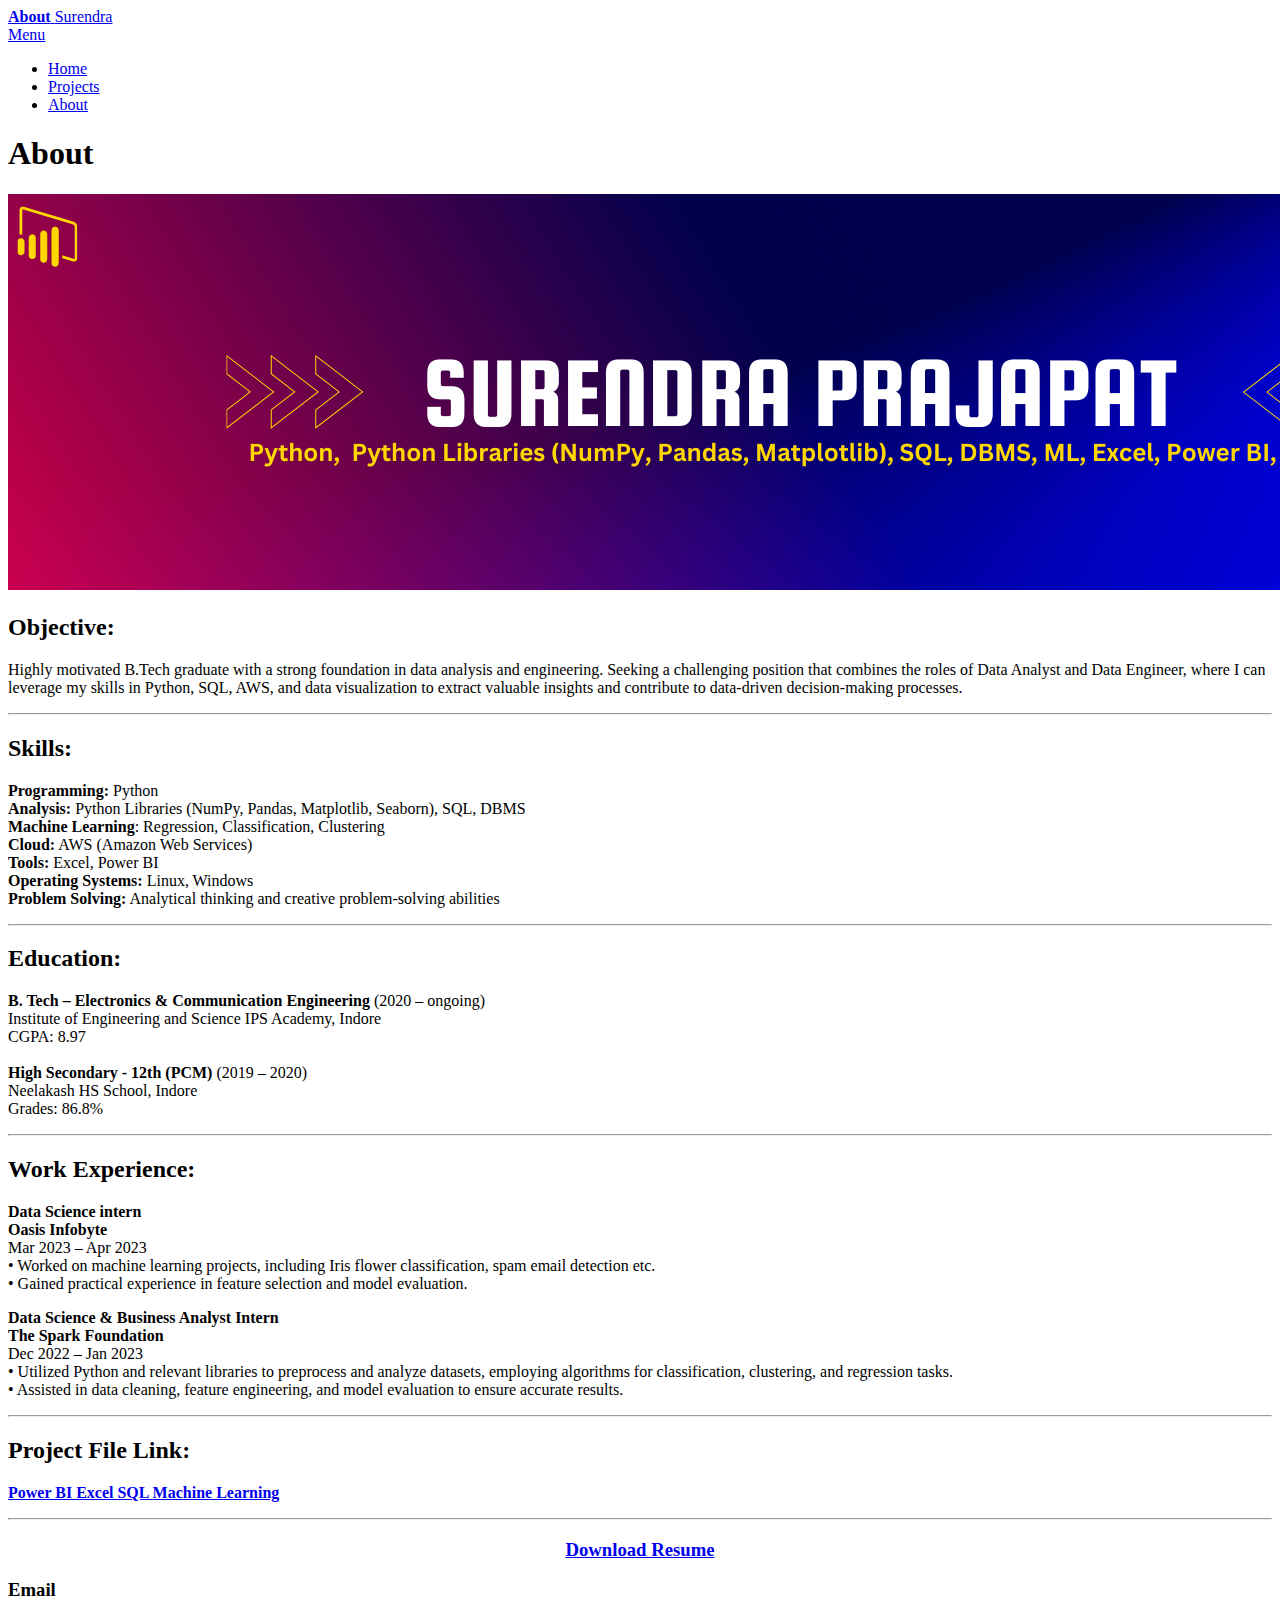
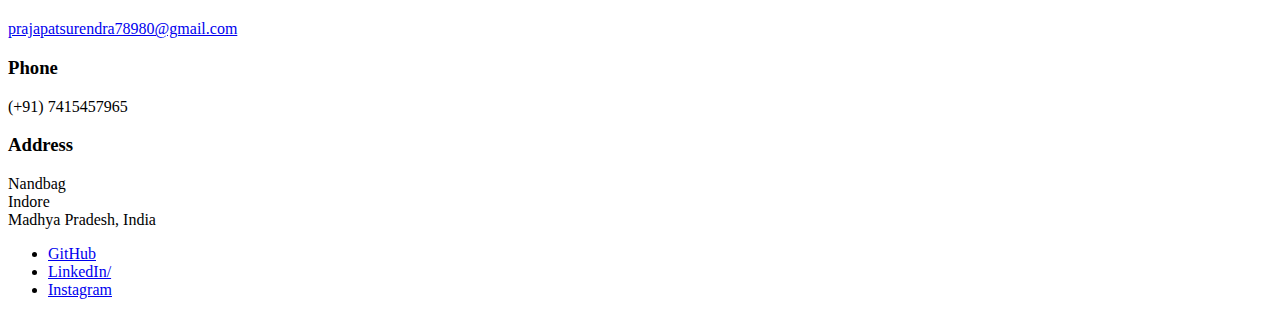
==== generic.html @ 30f55589 "Update generic.html" ====
<!DOCTYPE HTML>
<html>
	<head>
		<title>About-Me</title>
		<meta charset="utf-8" />
		<meta name="viewport" content="width=device-width, initial-scale=1, user-scalable=no" />
		<link rel="stylesheet" href="assets/css/main.css" />
		<noscript><link rel="stylesheet" href="assets/css/noscript.css" /></noscript>
	</head>
	<body class="is-preload">

		<!-- Wrapper -->
			<div id="wrapper">

				<!-- Header -->
					<header id="header">
						<a href="index.html" class="logo"><strong>About</strong> <span>Surendra</span></a>
						<nav>
							<a href="#menu">Menu</a>
						</nav>
					</header>

				<!-- Menu -->
					<nav id="menu">
						<ul class="links">
							<li><a href="index.html">Home</a></li>
							<li><a href="landing.html">Projects</a></li>
							<li><a href="generic.html">About</a></li>

						</ul>
						</ul>
					</nav>

				<!-- Main -->
					<div id="main" class="alt">

						<!-- One -->
							<section id="one">
								<div class="inner">
									<header class="major">
										<h1>About</h1>
									</header>
									<span class="image main"><img src="images/pic12.png" alt="" /></span>
									<h2>Objective:</h2>
									<p>Highly motivated B.Tech graduate with a strong foundation in data analysis and engineering. Seeking a challenging position that combines the roles of Data Analyst and Data Engineer, where I can leverage my skills in Python, SQL, AWS, and data visualization to extract valuable insights and contribute to data-driven decision-making processes.</p>
									<hr>
									
									<h2>Skills:</h2>
									<p><b>Programming:</b> Python<br>
									  <b>Analysis:</b> Python Libraries (NumPy, Pandas, Matplotlib, Seaborn), SQL, DBMS<br>
									  <b>Machine Learning</b>: Regression, Classification, Clustering<br>
									  <b>Cloud:</b> AWS (Amazon Web Services)<br>
									  <b>Tools:</b> Excel, Power BI<br>
									  <b>Operating Systems:</b> Linux, Windows<br>
									  <b>Problem Solving:</b> Analytical thinking and creative problem-solving abilities
									</p>
									<hr>

									<h2>Education:</h2>
									<p><b>B. Tech – Electronics & Communication Engineering</b> (2020 – ongoing)<br>
										Institute of Engineering and Science IPS Academy, Indore<br>
										CGPA: 8.97<br>
										<br>
										<b>High Secondary - 12th (PCM)</b> (2019 – 2020)<br>
										Neelakash HS School, Indore<br>
										Grades: 86.8%
									</p>
									<hr>

									<h2>Work Experience:</h2>
									<p><b>Data Science intern</b><br>
									<b>Oasis Infobyte</b><br>
										Mar 2023 – Apr 2023<br>
										• Worked on machine learning projects, including Iris flower classification, 
										spam email detection etc.<br>
										• Gained practical experience in feature selection and model evaluation.
									</p>
									<p><b>Data Science & Business Analyst Intern</b><br>
									<b>The Spark Foundation</b><br>
										Dec 2022 – Jan 2023<br>
										• Utilized Python and relevant libraries to preprocess and analyze datasets, 
										employing algorithms for classification, clustering, and regression tasks.<br>
										• Assisted in data cleaning, feature engineering, and model evaluation to 
										ensure accurate results.
									</p>
									<hr>

									<h2>Project File Link:</h2>
									<p><a href="https://github.com/Surendraprajapat18/Power_BI_Project" target="_blank" class="button"> <b>Power BI </b></a>
									<a href="https://github.com/Surendraprajapat18/Excel_Project" target="_blank" class="button">  <b>Excel </b></a>
									<a href="https://github.com/Surendraprajapat18/SQL_Project" target="_blank" class="button"> <b>SQL </b></a>
									<a href="https://github.com/Surendraprajapat18/Machine-Learning" target="_blank" class="button"> <b>Machine Learning </b></a></p>
									<hr>


									<center>
										<h3><a href="https://drive.google.com/file/d/1Eab3knZKz5JnLA_uQ_IiEpr7bc7AM0ht/view?usp=share_link" target="_blank" class="button">Download Resume</a></h3>
										
									</center>
									
								</div>
							</section>

					</div>

				<!-- Contact -->
					<section id="contact">
						<div class="inner">
							<section class="split">
								<section>
									<div class="contact-method">
										<span class="icon solid alt fa-envelope"></span>
										<h3>Email</h3>
										<a href="#">prajapatsurendra78980@gmail.com</a>
									</div>
								</section>
								<section>
									<div class="contact-method">
										<span class="icon solid alt fa-phone"></span>
										<h3>Phone</h3>
										<span>(+91) 7415457965</span>
									</div>
								</section>
								<section>
									<div class="contact-method">
										<span class="icon solid alt fa-home"></span>
										<h3>Address</h3>
										<span>Nandbag<br />
										Indore<br />
										Madhya Pradesh, India</span>
									</div>
								</section>
							</section>
						</div>
					</section>

				<!-- Footer -->
					<footer id="footer">
						<div class="inner">
							<ul class="icons">
								<li><a href="https://github.com/Surendraprajapat18" class="icon brands alt fa-github"><span class="label">GitHub</span></a></li>
								<li><a href="https://www.linkedin.com/in/surendraprajapat18" class="icon brands alt fa-linkedin-in"><span class="label">LinkedIn/</span></a></li>
								<li><a href="https://www.instagram.com/thisissurendra17/" class="icon brands alt fa-instagram"><span class="label">Instagram</span></a></li>								
							</ul>
							
						</div>
					</footer>

			</div>

		<!-- Scripts -->
			<script src="assets/js/jquery.min.js"></script>
			<script src="assets/js/jquery.scrolly.min.js"></script>
			<script src="assets/js/jquery.scrollex.min.js"></script>
			<script src="assets/js/browser.min.js"></script>
			<script src="assets/js/breakpoints.min.js"></script>
			<script src="assets/js/util.js"></script>
			<script src="assets/js/main.js"></script>

	</body>
</html>
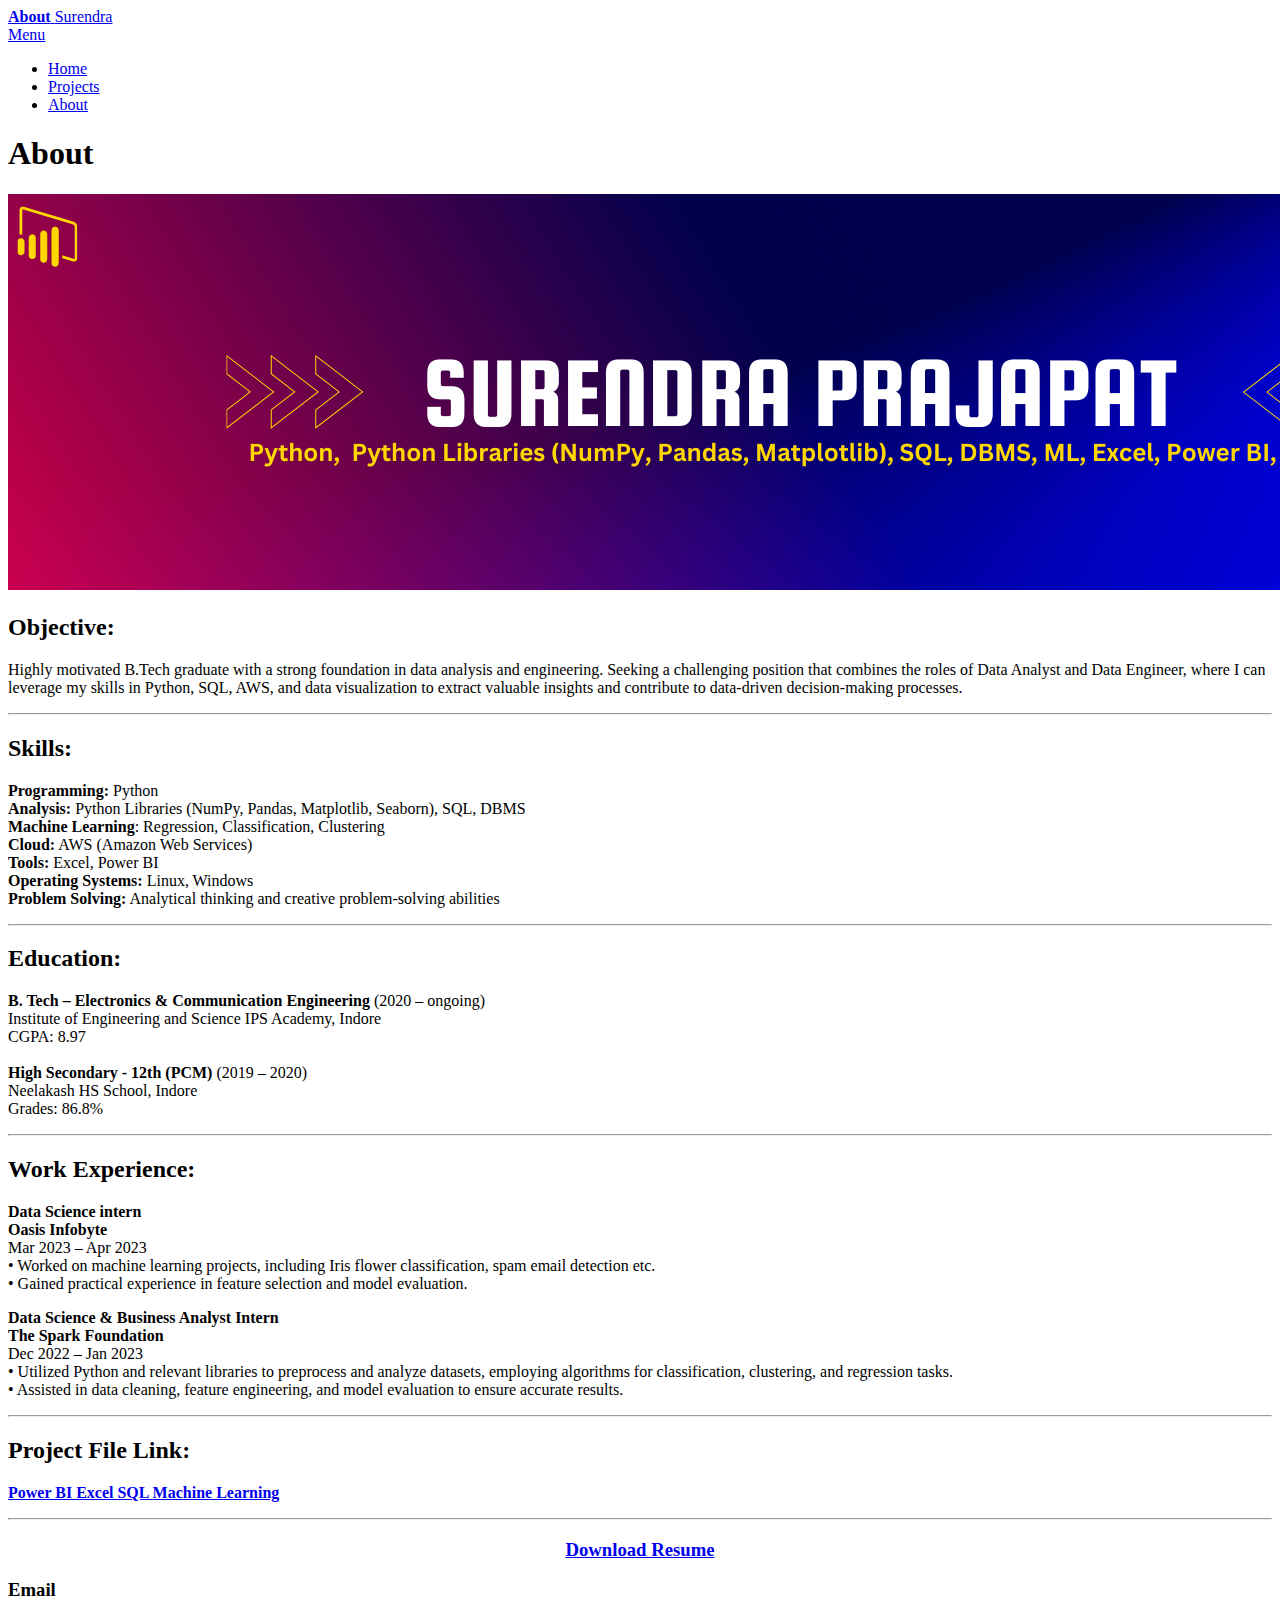
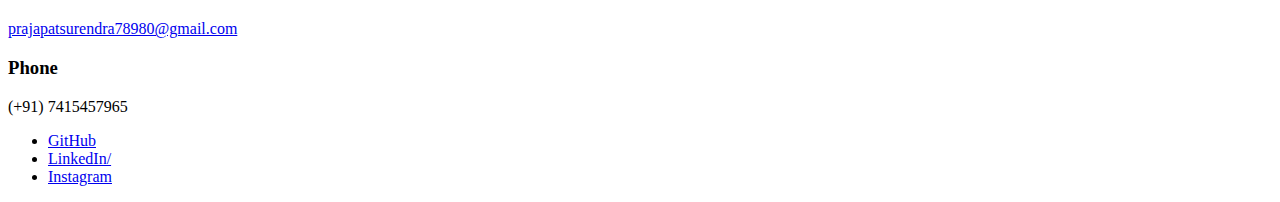
==== commit 92096c0a: "Update generic.html" ====
--- a/generic.html
+++ b/generic.html
@@ -120,7 +120,7 @@
 										<h3>Phone</h3>
 										<span>(+91) 7415457965</span>
 									</div>
-								</section>
+								<!-- </section>
 								<section>
 									<div class="contact-method">
 										<span class="icon solid alt fa-home"></span>
@@ -129,7 +129,7 @@
 										Indore<br />
 										Madhya Pradesh, India</span>
 									</div>
-								</section>
+								</section> -->
 							</section>
 						</div>
 					</section>
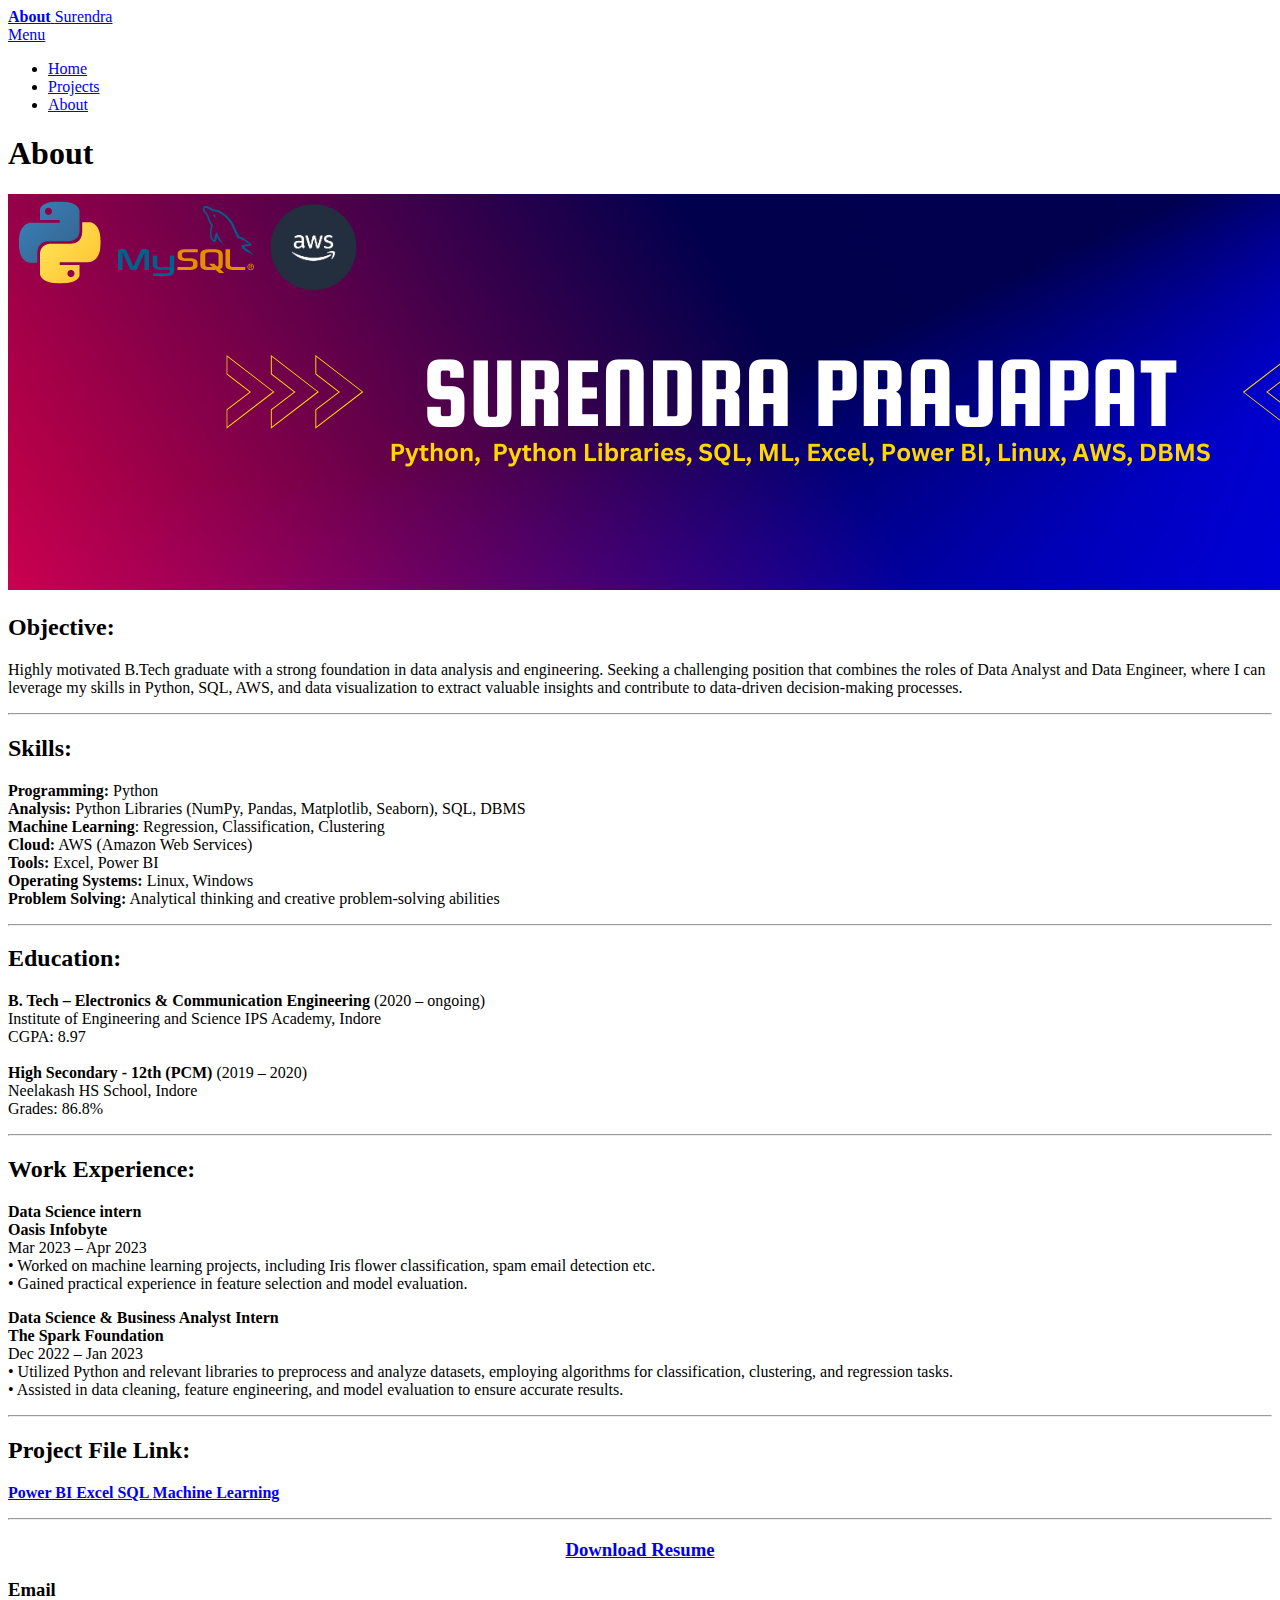
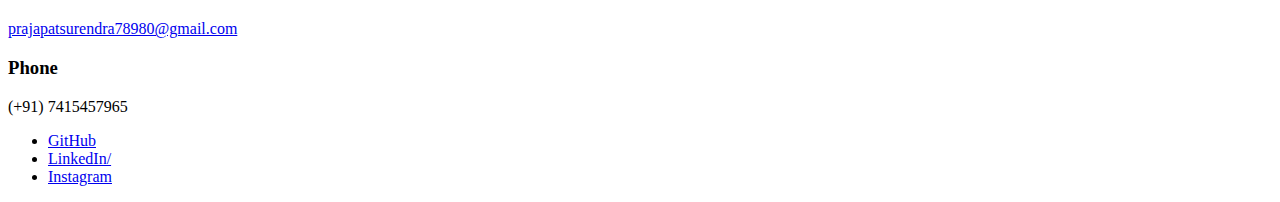
==== commit bf4fc97b: "Update generic.html" ====
--- a/generic.html
+++ b/generic.html
@@ -40,7 +40,7 @@
 									<header class="major">
 										<h1>About</h1>
 									</header>
-									<span class="image main"><img src="images/pic12.png" alt="" /></span>
+									<span class="image main"><img src="images/pic13.png" alt="" /></span>
 									<h2>Objective:</h2>
 									<p>Highly motivated B.Tech graduate with a strong foundation in data analysis and engineering. Seeking a challenging position that combines the roles of Data Analyst and Data Engineer, where I can leverage my skills in Python, SQL, AWS, and data visualization to extract valuable insights and contribute to data-driven decision-making processes.</p>
 									<hr>
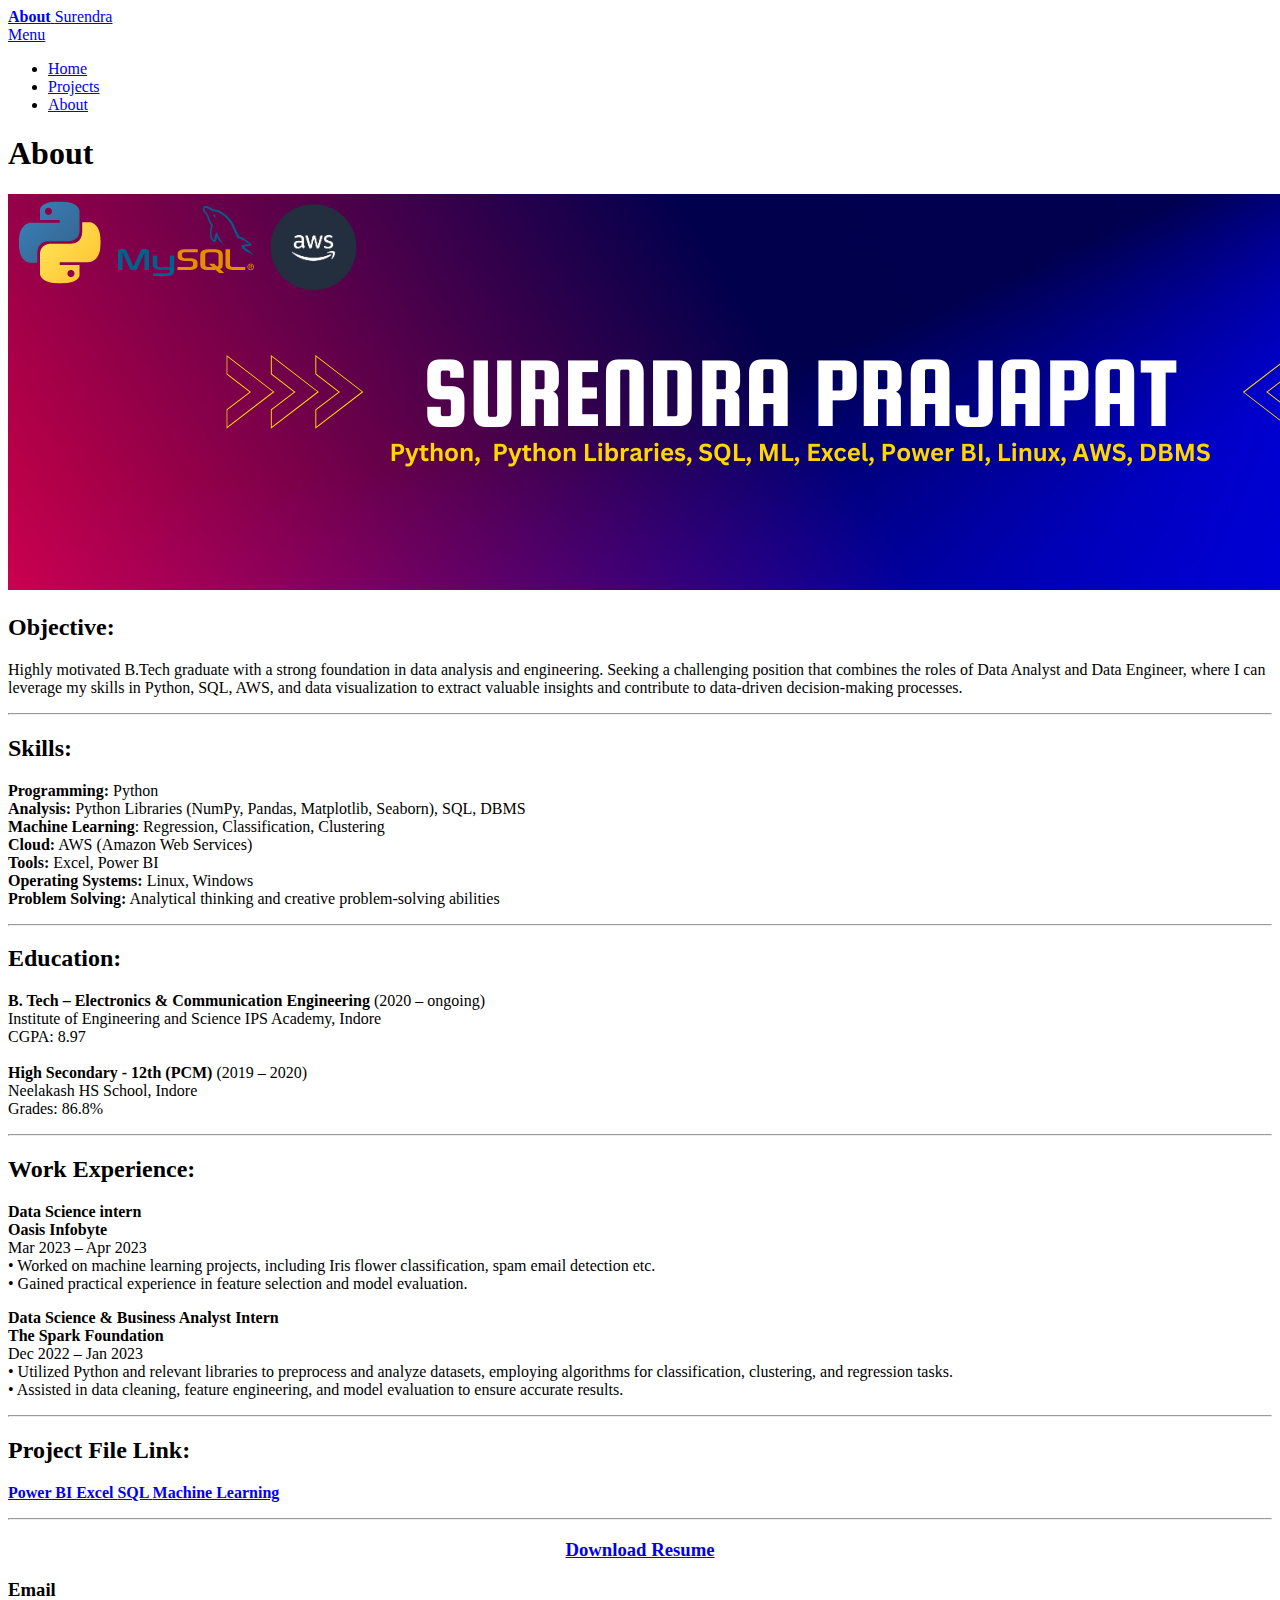
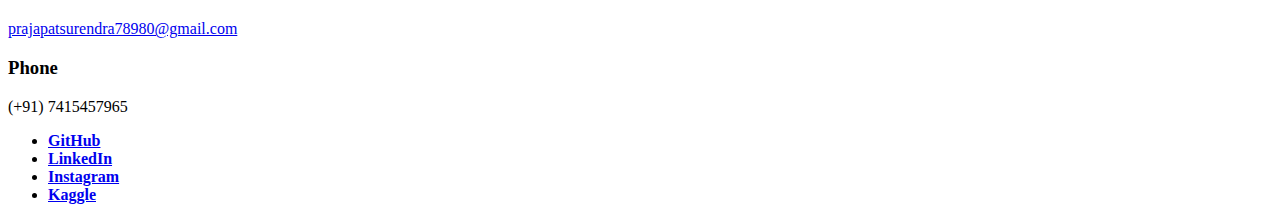
==== commit ad6d54e1: "Update generic.html" ====
--- a/generic.html
+++ b/generic.html
@@ -94,7 +94,7 @@
 
 
 									<center>
-										<h3><a href="https://drive.google.com/file/d/1Eab3knZKz5JnLA_uQ_IiEpr7bc7AM0ht/view?usp=share_link" target="_blank" class="button">Download Resume</a></h3>
+										<h3><a href="https://drive.google.com/file/d/1QuSB-QoCmBSj_8gTwLecRyujapfmFpb2/view?usp=sharing" target="_blank" class="button">Download Resume</a></h3>
 										
 									</center>
 									
@@ -138,9 +138,10 @@
 					<footer id="footer">
 						<div class="inner">
 							<ul class="icons">
-								<li><a href="https://github.com/Surendraprajapat18" class="icon brands alt fa-github"><span class="label">GitHub</span></a></li>
-								<li><a href="https://www.linkedin.com/in/surendraprajapat18" class="icon brands alt fa-linkedin-in"><span class="label">LinkedIn/</span></a></li>
-								<li><a href="https://www.instagram.com/thisissurendra17/" class="icon brands alt fa-instagram"><span class="label">Instagram</span></a></li>								
+								<li><a href="https://github.com/Surendraprajapat18" class="icon brands alt fa-github"><span class="label"> <b>GitHub</b> </span></a></li>
+								<li><a href="https://www.linkedin.com/in/surendraprajapat18" class="icon brands alt fa-linkedin-in"><span class="label"> <b>LinkedIn</b> </span></a></li>
+								<li><a href="https://www.instagram.com/thisisurendra17/" class="icon brands alt fa-instagram"><span class="label"> <b>Instagram</b> </span></a></li>
+								<li><a href="https://www.kaggle.com/surendraprajapat" class="icon brands alt fa-kaggle"><span class="label"> <b>Kaggle</b> </span></a></li>
 							</ul>
 							
 						</div>
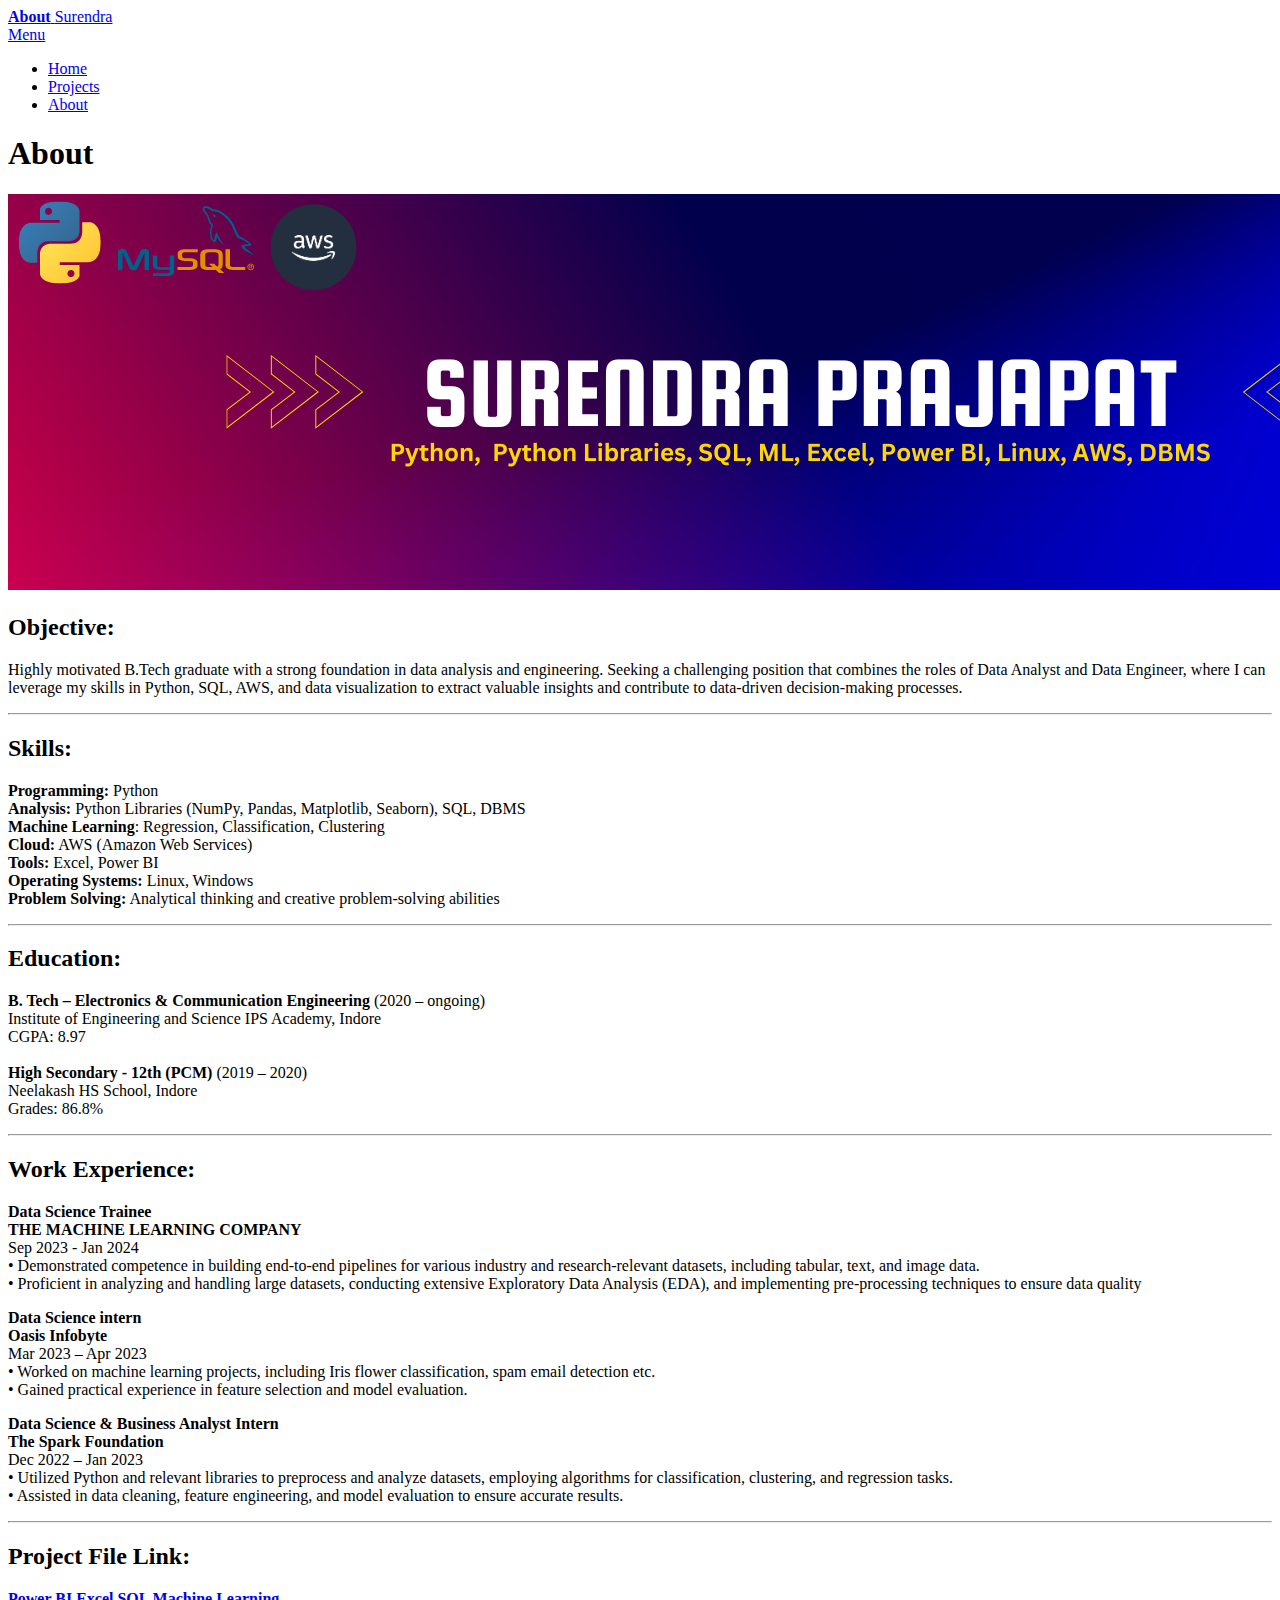
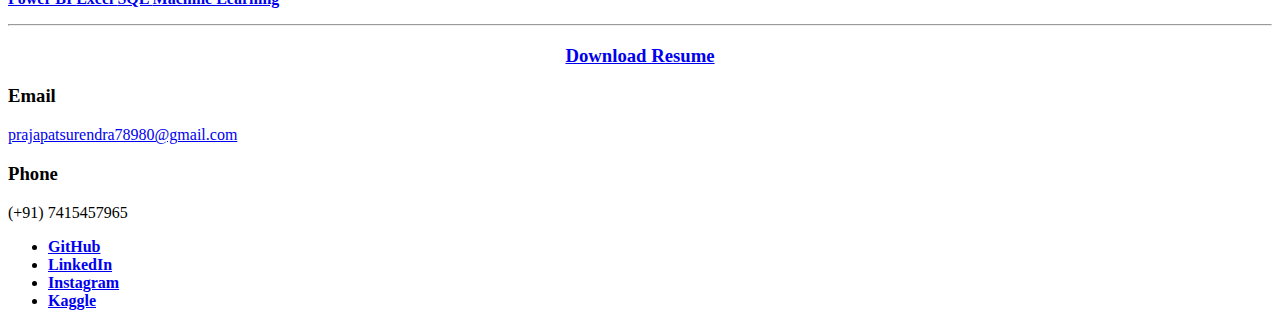
==== commit 1935a0bc: "Update generic.html" ====
--- a/generic.html
+++ b/generic.html
@@ -6,6 +6,9 @@
 		<meta name="viewport" content="width=device-width, initial-scale=1, user-scalable=no" />
 		<link rel="stylesheet" href="assets/css/main.css" />
 		<noscript><link rel="stylesheet" href="assets/css/noscript.css" /></noscript>
+
+		<!-- Favicon -->
+		<link rel="icon" href="images\Profile.png" type="images\Profile.png">
 	</head>
 	<body class="is-preload">
 
@@ -68,6 +71,16 @@
 									<hr>
 
 									<h2>Work Experience:</h2>
+									
+									<p><b>Data Science Trainee</b><br>
+									<b>THE MACHINE LEARNING COMPANY</b><br>
+										Sep 2023 - Jan 2024<br>
+										• Demonstrated competence in building end-to-end pipelines for various
+										industry and research-relevant datasets, including tabular, text, and image data.<br>
+										• Proficient in analyzing and handling large datasets, conducting extensive
+										Exploratory Data Analysis (EDA), and implementing pre-processing techniques
+										to ensure data quality
+									</p>
 									<p><b>Data Science intern</b><br>
 									<b>Oasis Infobyte</b><br>
 										Mar 2023 – Apr 2023<br>
@@ -94,7 +107,7 @@
 
 
 									<center>
-										<h3><a href="https://drive.google.com/file/d/1QuSB-QoCmBSj_8gTwLecRyujapfmFpb2/view?usp=sharing" target="_blank" class="button">Download Resume</a></h3>
+										<h3><a href="https://drive.google.com/file/d/1g_yd319SjL8va0GqOyYAPeBpPmu-4itp/view?usp=sharing" target="_blank" class="button">Download Resume</a></h3>
 										
 									</center>
 									
@@ -104,7 +117,7 @@
 					</div>
 
 				<!-- Contact -->
-					<section id="contact">
+					<section id="contact" style="background-image: url('images/contact.jpg');">
 						<div class="inner">
 							<section class="split">
 								<section>
@@ -120,16 +133,8 @@
 										<h3>Phone</h3>
 										<span>(+91) 7415457965</span>
 									</div>
-								<!-- </section>
-								<section>
-									<div class="contact-method">
-										<span class="icon solid alt fa-home"></span>
-										<h3>Address</h3>
-										<span>Nandbag<br />
-										Indore<br />
-										Madhya Pradesh, India</span>
-									</div>
-								</section> -->
+								</section>
+								
 							</section>
 						</div>
 					</section>
@@ -138,10 +143,10 @@
 					<footer id="footer">
 						<div class="inner">
 							<ul class="icons">
-								<li><a href="https://github.com/Surendraprajapat18" class="icon brands alt fa-github"><span class="label"> <b>GitHub</b> </span></a></li>
-								<li><a href="https://www.linkedin.com/in/surendraprajapat18" class="icon brands alt fa-linkedin-in"><span class="label"> <b>LinkedIn</b> </span></a></li>
-								<li><a href="https://www.instagram.com/thisisurendra17/" class="icon brands alt fa-instagram"><span class="label"> <b>Instagram</b> </span></a></li>
-								<li><a href="https://www.kaggle.com/surendraprajapat" class="icon brands alt fa-kaggle"><span class="label"> <b>Kaggle</b> </span></a></li>
+								<li><a href="https://github.com/Surendraprajapat18" class="icon brands alt fa-github"><span target="_blank" class="label"> <b>GitHub</b> </span></a></li>
+								<li><a href="https://www.linkedin.com/in/surendraprajapat18" class="icon brands alt fa-linkedin-in"><span target="_blank"class="label"> <b>LinkedIn</b> </span></a></li>
+								<li><a href="https://www.instagram.com/thisisurendra17/" class="icon brands alt fa-instagram"><span target="_blank"class="label"> <b>Instagram</b> </span></a></li>
+								<li><a href="https://www.kaggle.com/surendraprajapat" class="icon brands alt fa-kaggle"><span target="_blank"class="label"> <b>Kaggle</b> </span></a></li>
 							</ul>
 							
 						</div>
